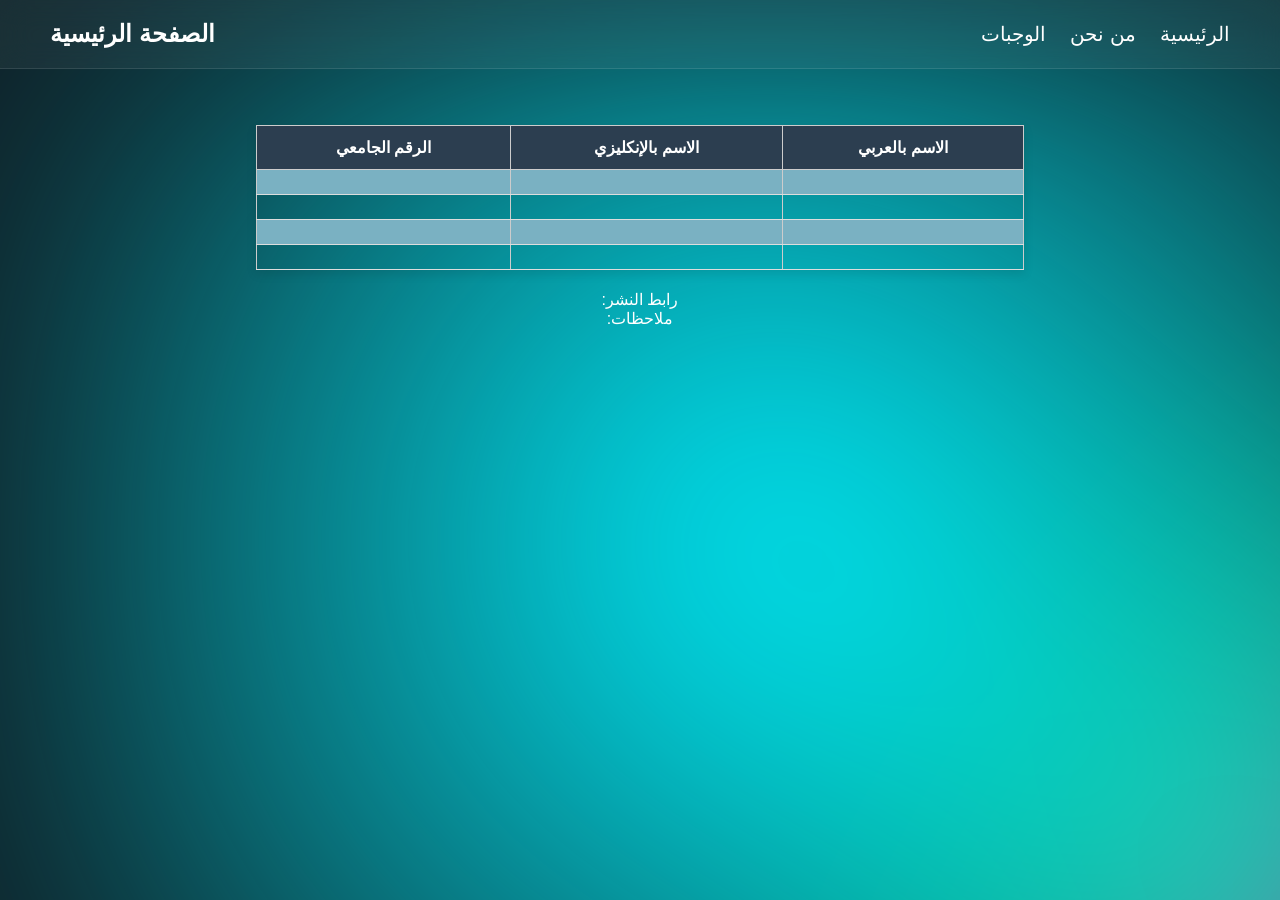
==== index.html @ 404163d5 "first commit" ====
<!DOCTYPE html>
    <html lang="en">
    <head>
        <meta charset="UTF-8">
        <meta name="viewport" content="width=device-width, initial-scale=1.0" >
        <title>Home</title>
        <link rel="stylesheet" href="style.css"> <!-- ربط ملف CSS -->
    </head>
    <div class="background"></div>
    <body>
        
        <header>

<h2>الصفحة الرئيسية</h2> <!-- عنوان رئيسي -->

<!-- قائمة التنقل -->
<nav>
<a href="index.html">الرئيسية</a>
<a href="AboutUs.html">من نحن</a>
<a href="Meals.html">الوجبات</a>
</nav>

</header>

<center>
    <br><br>
<table border="1" dir="rtl" class="table">
  <tr>
    <th>الاسم بالعربي</th>
    <th>الاسم بالإنكليزي</th>
    <th>الرقم الجامعي</th>
  </tr>

  <tr>
    <td></td>
    <td></td>
    <td></td>
  </tr>

  <tr>
    <td></td>
    <td></td>
    <td></td>
  </tr>

  <tr>
    <td></td>
    <td></td>
    <td></td>
  </tr>

  <tr>
    <td></td>
    <td></td>
    <td></td>
  </tr>
</table>



<p dir="rtl" >رابط النشر: </p> <!-- رابط الموقع -->
<p dir="rtl">ملاحظات: </p> <!-- ملاحظات -->

</center>
    </body>
    </html>
---- style.css ----
/* تحديد إعدادات عامة لكل العناصر  والصفحات*/
*{
    margin:0; /* إزالة المسافات الخارجية الافتراضية */
    padding:0; /* إزالة المسافات الداخلية الافتراضية */
    box-sizing:border-box; /* يخلي العرض والطول يشملوا البادينغ والحدود */
    font-family: 'Segoe UI', sans-serif; /* نوع الخط */}
/* تنسيق الصفحة بالكامل */
body{
    height:100vh; /* ارتفاع الصفحة كامل الشاشة */
    background:#0f2027; /* لون خلفية أساسي داكن */
    overflow-x:hidden; /* منع سكرول أفقي */
    color:white; /* لون النص أبيض */}
/* خلفية الألوان المتحركة */
.background{
    position:fixed; /* تثبيت العنصر بالخلف */
    width:200%; /* عرض أكبر من الشاشة ليعطي حركة */
    height:200%; /* ارتفاع أكبر من الشاشة */
    background: 
        radial-gradient(circle at 30% 30%, #00f2ff, transparent 40%), /* دائرة لون سماوي */
        radial-gradient(circle at 70% 70%, #ff00c8, transparent 40%), /* دائرة لون وردي */
        radial-gradient(circle at 50% 50%, #00ff88, transparent 40%); /* دائرة لون أخضر */
    animation: move 15s infinite alternate; /* تشغيل حركة اسمها move */
    z-index:-1; /* إرسال العنصر للخلف */
    filter: blur(120px); /* تمويه قوي ليعطي تأثير ناعم */}
/* تعريف حركة الخلفية */
@keyframes move{
    0%{ transform: translate(-10%, -10%) } /* بداية الحركة */
    100%{ transform: translate(10%, 10%) } /* نهاية الحركة */}
/* تنسيق الهيدر */
header{
    display:flex; /* استخدام نظام flex */
    justify-content:space-between; /* توزيع العناصر يمين ويسار */
    align-items:center; /* توسيط عمودي */
    padding:20px 50px; /* مسافات داخلية */
    backdrop-filter: blur(15px); /* تأثير زجاجي */
    background:rgba(255,255,255,0.05); /* لون شفاف */
    border-bottom:1px solid rgba(255,255,255,0.1); /* خط سفلي خفيف */}
/* عنوان الهيدر */
header h1{
    font-size:24px; /* حجم الخط */}
/* الروابط */
nav a{
    font-size: 20px;
    margin-left:20px; /* مسافة بين الروابط */
    text-decoration:none; /* إزالة الخط تحت الرابط */
    color:white; /* لون النص */
    position:relative; /* لحتى نستخدم ::after */}
/* الخط السفلي المتحرك تحت الرابط */
nav a::after{
    content:""; /* عنصر وهمي */
    position:absolute; /* تحديد موقعه */
    width:0%; /* يبدأ بدون عرض */
    height:2px; /* سماكة الخط */
    background:#00f2ff; /* لون الخط */
    left:0; /* يبدأ من اليسار */
    bottom:-5px; /* تحت النص */
    transition:0.3s; /* سرعة الحركة */}
/* عند تمرير الماوس */
nav a:hover::after{
    width:100%; /* الخط يتمدد بالكامل */}









/* تنسيق الصفحة الرئيسية   */
.table {
  width: 60%; /*عرض الجدول  */
  margin: 20px auto; /* مسافة من الأعلى والأسفل + توسيط الجدول */
  border-collapse: collapse; /* دمج الحدود بين الخلايا لتظهر بشكل متصل */
  font-family: Arial, sans-serif; /* نوع الخط داخل الجدول */
  box-shadow: 0 4px 10px rgba(0,0,0,0.1); /* ظل خفيف حول الجدول  */}
.table th {
  background-color: #2c3e50; /* لون خلفية رأس الجدول */
  color: white; /* لون النص داخل الرأس */
  padding: 12px; /* مسافة داخلية داخل الخلية */
  text-align: center; /* توسيط النص */
  font-size: 16px; /* حجم الخط */}
.table td {
  padding: 12px; /* مسافة داخلية للخلايا */
  text-align: center; /* توسيط النص داخل الخلية */
  border-bottom: 1px solid #ddd; /* خط خفيف أسفل كل خلية */}
.table tr:nth-child(even) {
  background-color: #7ab1c2; /* تلوين الصفوف الزوجية   */}
.table tr:hover {
  background-color: #d6eaf8; /* تغيير لون الصف عند مرور الماوس */
  transition: 0.3s; /* جعل تغيير اللون تدريجي وسلس */}
.table, th, td {
border: 1px solid #ccc; /* إضافة حدود خفيفة للجدول والخلايا */}










/*   تنسيق صفحة من نحن   */
/* الحاوية الرئيسية (الـ section كامل) */
section {
    max-width: 750px; /* يحدد عرض المحتوى وما يخليه يتمدد كثير */
    margin: 50px auto; /* يوسّط القسم بالصفحة مع مسافة فوق وتحت */
    padding: 30px; /* مسافة داخلية بين المحتوى وحدود الصندوق */
    font-family: Arial, sans-serif; /* نوع الخط */
    background: linear-gradient(135deg, #f5fbff, #7bbed4); /* تدرج لوني خفيف يعطي شكل عصري */
    border-radius: 18px; /* يجعل الزوايا دائرية */
    box-shadow: 0 10px 25px rgba(0, 0, 0, 0.4); /* ظل خفيف يعطي عمق */
    text-align: center; /* يوسّط النص داخل القسم */}
/* اسم المطعم (h1) */
section h1 {
    font-size: 38px; /* حجم الخط كبير لتمييز الاسم */
    color: #0f2d3f; /* لون أزرق غامق أنيق */
    margin-bottom: 5px; /* مسافة صغيرة تحت العنوان */
    letter-spacing: 1px; /* يوسع الحروف شوي ليعطي شكل أنيق */}
/* الوصف الصغير تحت الاسم */
section  p {
    font-size: 18px; /* حجم متوسط للنص */
    color: #0077b6; /* لون أزرق بحري */
    margin-bottom: 20px; /* مسافة تحت النص */}
/* صندوق الوصف */
.description {
    margin: 20px 0; /* مسافة فوق وتحت */
    padding: 15px; /* مسافة داخلية */
    background: #eaf6ff; /* خلفية زرقاء فاتحة */
    border-radius: 12px; /* زوايا دائرية */}
/* نص الوصف */
.description p {
    font-size: 17px; /* حجم مناسب للقراءة */
    color: #333; /* لون رمادي غامق */
    line-height: 1.6; /* تباعد بين الأسطر لتحسين القراءة */}
/* عنوان معلومات التواصل */
.contact h3 { color: black;
    text-align: right;
    margin-top: 25px; /* مسافة فوق العنوان */
    font-size: 22px; /* حجم واضح */
    color: #0f2d3f; /* لون متناسق مع التصميم */}
/* كل سطر من معلومات التواصل */
.contact p {color: black;
    text-align: right;
    font-size: 16px; /* حجم النص */
    background: #ffffff; /* خلفية بيضاء */
    margin: 10px auto; /* مسافة بين العناصر وتوسيطها */
    padding: 12px; /* مسافة داخلية */
    width: 100%; /* عرض العنصر */
    border-radius: 10px; /* زوايا دائرية */
    box-shadow: 0 3px 10px rgba(0,0,0,0.05); /* ظل خفيف */
    gap: 10px; /* مسافة بين الأيقونة والنص */
    transition: 0.3s; /* حركة ناعمة عند التغيير */}
/* تأثير عند المرور بالماوس */
.contact p:hover {
    background: #dff3ff; /* تغيير لون الخلفية */
    transform: scale(1.03); /* تكبير بسيط يعطي حركة جميلة */}






/*   تنسيق صفحة  الوجبات   */
table {
  width: 60%; /*عرض الجدول  */
  margin: 20px auto; /* مسافة من الأعلى والأسفل + توسيط الجدول */
  border-collapse: collapse; /* دمج الحدود بين الخلايا لتظهر بشكل متصل */
  font-family: Arial, sans-serif; /* نوع الخط داخل الجدول */
  box-shadow: 0 4px 10px rgba(0,0,0,0.1); /* ظل خفيف حول الجدول  */}
 th {
  background-color: #2c3e50; /* لون خلفية رأس الجدول */
  color: white; /* لون النص داخل الرأس */
  padding: 12px; /* مسافة داخلية داخل الخلية */
  text-align: center; /* توسيط النص */
  font-size: 16px; /* حجم الخط */}
td {
  padding: 12px; /* مسافة داخلية للخلايا */

  border-bottom: 1px solid #ddd; /* خط خفيف أسفل كل خلية */}
 tr:nth-child(even) {
  background-color: #7ab1c2; /* تلوين الصفوف الزوجية   */}
table, th, td {
border: 1px solid #ccc; /* إضافة حدود خفيفة للجدول والخلايا */}



form {
  width: 380px;
  background: #ffffff;
  padding: 25px;
  border-radius: 16px;
  border: 1px solid rgba(0,0,0,0.08);
  box-shadow: 0 15px 30px rgba(0,0,0,0.15);
}



form input {
  width: 100%;
  padding: 10px 12px;
  margin-bottom: 12px;
  border-radius: 10px;
  border: 1px solid #ddd;
  outline: none;
  transition: 0.3s;
  font-size: 14px;
}

/* عند الضغط */
form input:focus,
form select:focus,
form textarea:focus {
  border-color: #6c63ff;
  box-shadow: 0 0 6px rgba(108, 99, 255, 0.3);
}


.button {
  width: 22%;
  padding: 11px;
  border: none;
  border-radius: 10px;
  background: #6c63ff;
  color: white;
  font-size: 15px;
  cursor: pointer;
  transition: 0.3s;
}

.button:hover {
  background: #5146d8;
  transform: translateY(-1px);
}
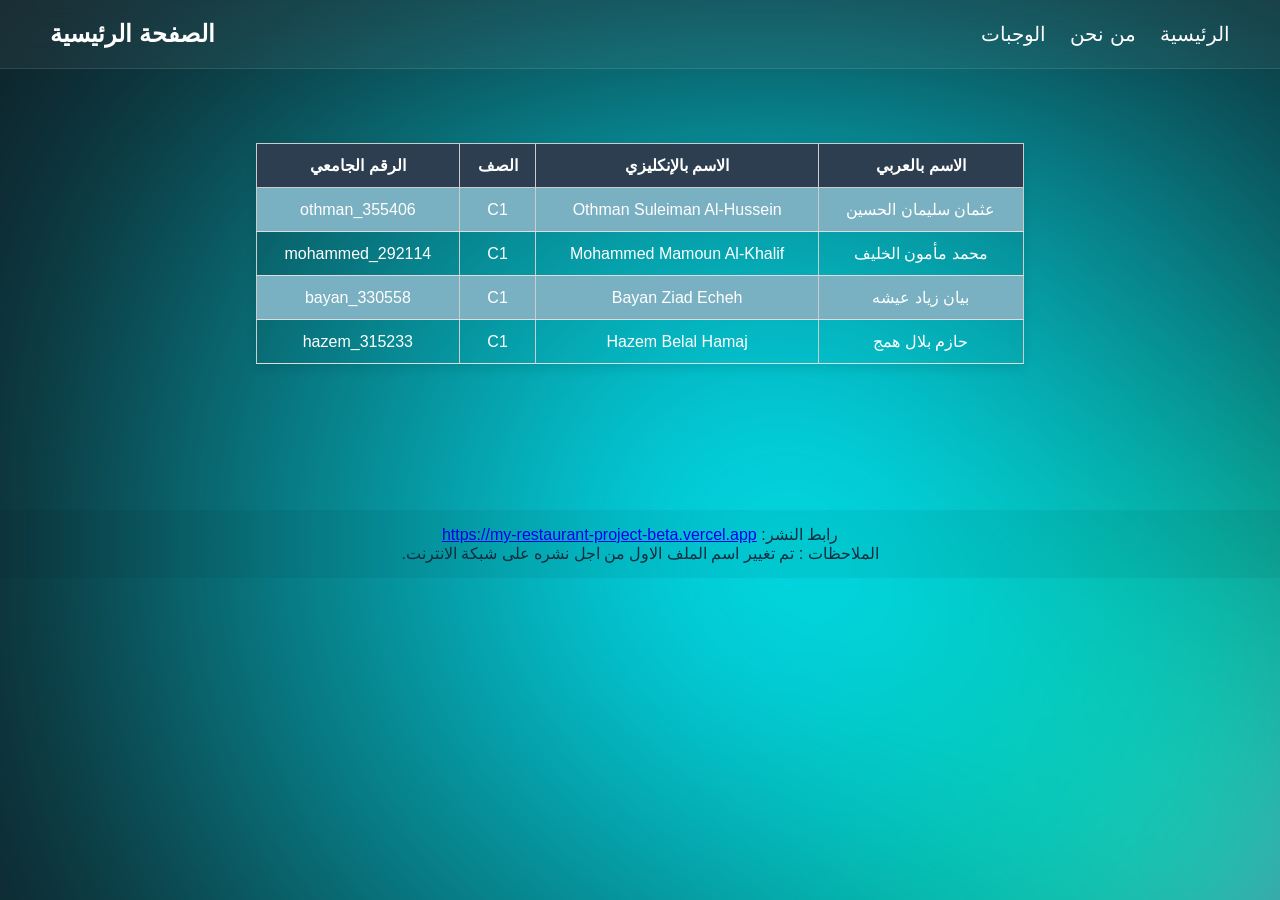
==== commit 2b5f1978: "إضافة ملف الجافا سكربت وتحديث باقي الملفات" ====
--- a/index.html
+++ b/index.html
@@ -1,16 +1,15 @@
-
-    <!DOCTYPE html>
-    <html lang="en">
-    <head>
-        <meta charset="UTF-8">
-        <meta name="viewport" content="width=device-width, initial-scale=1.0" >
-        <title>Home</title>
-        <link rel="stylesheet" href="style.css"> <!-- ربط ملف CSS -->
-    </head>
-    <div class="background"></div>
-    <body>
-        
-        <header>
+<!DOCTYPE html>
+<html lang="en">
+<head>
+    <meta charset="UTF-8">
+    <meta name="viewport" content="width=device-width, initial-scale=1.0" >
+    <title>Home</title>
+    <link rel="stylesheet" href="style.css"> <!-- ربط ملف CSS -->
+</head>
+<div class="background"></div>
+<body>
+    
+    <header>
 
 <h2>الصفحة الرئيسية</h2> <!-- عنوان رئيسي -->
 
@@ -24,46 +23,54 @@
 </header>
 
 <center>
-    <br><br>
+<br><br><br>
 <table border="1" dir="rtl" class="table">
-  <tr>
-    <th>الاسم بالعربي</th>
-    <th>الاسم بالإنكليزي</th>
-    <th>الرقم الجامعي</th>
-  </tr>
+<tr>
+<th>الاسم بالعربي</th>
+<th>الاسم بالإنكليزي</th>
+<th> الصف</th>
+<th>الرقم الجامعي</th>
+</tr>
 
-  <tr>
-    <td></td>
-    <td></td>
-    <td></td>
-  </tr>
+<tr>
+<td>عثمان سليمان الحسين</td>
+<td> Othman Suleiman Al-Hussein</td>
+<td>C1</td>
+ <td>othman_355406</td>
+</tr>
 
-  <tr>
-    <td></td>
-    <td></td>
-    <td></td>
-  </tr>
+<tr>
+<td>محمد مأمون الخليف</td>
+<td>Mohammed Mamoun Al-Khalif</td>
+<td>C1</td>
+ <td>mohammed_292114</td>
+</tr>
 
-  <tr>
-    <td></td>
-    <td></td>
-    <td></td>
-  </tr>
+<tr>
+<td>بيان زياد عيشه</td>
+<td>Bayan Ziad Echeh</td>
+<td>C1</td>
+ <td>bayan_330558</td>
+</tr>
 
-  <tr>
-    <td></td>
-    <td></td>
-    <td></td>
-  </tr>
+<tr>
+<td>حازم بلال همج</td>
+<td>Hazem Belal Hamaj</td>
+<td>C1</td>
+ <td>hazem_315233</td>
+</tr>
 </table>
 
+</center>
+<br><br><br><br><br><br><br>
+<footer>
+<p dir="rtl" >رابط النشر: <a href="https://my-restaurant-project-beta.vercel.app">
+https://my-restaurant-project-beta.vercel.app</a> </p> <!-- رابط الموقع -->
+<pre dir="rtl">الملاحظات : تم تغيير اسم الملف الاول من اجل نشره على شبكة الانترنت.
+</pre> <!-- ملاحظات -->
+</footer>
+
+</body>
+</html>
 
 
-<p dir="rtl" >رابط النشر: </p> <!-- رابط الموقع -->
-<p dir="rtl">ملاحظات: </p> <!-- ملاحظات -->
-
-</center>
-    </body>
-    </html>
-
-
--- a/style.css
+++ b/style.css
@@ -1,64 +1,64 @@
 
 /* تحديد إعدادات عامة لكل العناصر  والصفحات*/
 *{
-    margin:0; /* إزالة المسافات الخارجية الافتراضية */
-    padding:0; /* إزالة المسافات الداخلية الافتراضية */
-    box-sizing:border-box; /* يخلي العرض والطول يشملوا البادينغ والحدود */
-    font-family: 'Segoe UI', sans-serif; /* نوع الخط */}
+  margin:0; /* إزالة المسافات الخارجية الافتراضية */
+  padding:0; /* إزالة المسافات الداخلية الافتراضية */
+  box-sizing:border-box; /* يخلي العرض والطول يشملوا البادينغ والحدود */
+  font-family: 'Segoe UI', sans-serif; /* نوع الخط */}
 /* تنسيق الصفحة بالكامل */
 body{
-    height:100vh; /* ارتفاع الصفحة كامل الشاشة */
-    background:#0f2027; /* لون خلفية أساسي داكن */
-    overflow-x:hidden; /* منع سكرول أفقي */
-    color:white; /* لون النص أبيض */}
+  height:100vh; /* ارتفاع الصفحة كامل الشاشة */
+  background:#0f2027; /* لون خلفية أساسي داكن */
+  overflow-x:hidden; /* منع سكرول أفقي */
+  color:white; /* لون النص أبيض */}
 /* خلفية الألوان المتحركة */
 .background{
-    position:fixed; /* تثبيت العنصر بالخلف */
-    width:200%; /* عرض أكبر من الشاشة ليعطي حركة */
-    height:200%; /* ارتفاع أكبر من الشاشة */
-    background: 
-        radial-gradient(circle at 30% 30%, #00f2ff, transparent 40%), /* دائرة لون سماوي */
-        radial-gradient(circle at 70% 70%, #ff00c8, transparent 40%), /* دائرة لون وردي */
-        radial-gradient(circle at 50% 50%, #00ff88, transparent 40%); /* دائرة لون أخضر */
-    animation: move 15s infinite alternate; /* تشغيل حركة اسمها move */
-    z-index:-1; /* إرسال العنصر للخلف */
-    filter: blur(120px); /* تمويه قوي ليعطي تأثير ناعم */}
+  position:fixed; /* تثبيت العنصر بالخلف */
+  width:200%; /* عرض أكبر من الشاشة ليعطي حركة */
+  height:200%; /* ارتفاع أكبر من الشاشة */
+  background: 
+      radial-gradient(circle at 30% 30%, #00f2ff, transparent 40%), /* دائرة لون سماوي */
+      radial-gradient(circle at 70% 70%, #ff00c8, transparent 40%), /* دائرة لون وردي */
+      radial-gradient(circle at 50% 50%, #00ff88, transparent 40%); /* دائرة لون أخضر */
+  animation: move 15s infinite alternate; /* تشغيل حركة اسمها move */
+  z-index:-1; /* إرسال العنصر للخلف */
+  filter: blur(120px); /* تمويه قوي ليعطي تأثير ناعم */}
 /* تعريف حركة الخلفية */
 @keyframes move{
-    0%{ transform: translate(-10%, -10%) } /* بداية الحركة */
-    100%{ transform: translate(10%, 10%) } /* نهاية الحركة */}
+  0%{ transform: translate(-10%, -10%) } /* بداية الحركة */
+  100%{ transform: translate(10%, 10%) } /* نهاية الحركة */}
 /* تنسيق الهيدر */
 header{
-    display:flex; /* استخدام نظام flex */
-    justify-content:space-between; /* توزيع العناصر يمين ويسار */
-    align-items:center; /* توسيط عمودي */
-    padding:20px 50px; /* مسافات داخلية */
-    backdrop-filter: blur(15px); /* تأثير زجاجي */
-    background:rgba(255,255,255,0.05); /* لون شفاف */
-    border-bottom:1px solid rgba(255,255,255,0.1); /* خط سفلي خفيف */}
+  display:flex; /* استخدام نظام flex */
+  justify-content:space-between; /* توزيع العناصر يمين ويسار */
+  align-items:center; /* توسيط عمودي */
+  padding:20px 50px; /* مسافات داخلية */
+  backdrop-filter: blur(15px); /* تأثير زجاجي */
+  background:rgba(255,255,255,0.05); /* لون شفاف */
+  border-bottom:1px solid rgba(255,255,255,0.1); /* خط سفلي خفيف */}
 /* عنوان الهيدر */
 header h1{
-    font-size:24px; /* حجم الخط */}
+  font-size:24px; /* حجم الخط */}
 /* الروابط */
 nav a{
-    font-size: 20px;
-    margin-left:20px; /* مسافة بين الروابط */
-    text-decoration:none; /* إزالة الخط تحت الرابط */
-    color:white; /* لون النص */
-    position:relative; /* لحتى نستخدم ::after */}
+  font-size: 20px;
+  margin-left:20px; /* مسافة بين الروابط */
+  text-decoration:none; /* إزالة الخط تحت الرابط */
+  color:white; /* لون النص */
+  position:relative; /* لحتى نستخدم ::after */}
 /* الخط السفلي المتحرك تحت الرابط */
 nav a::after{
-    content:""; /* عنصر وهمي */
-    position:absolute; /* تحديد موقعه */
-    width:0%; /* يبدأ بدون عرض */
-    height:2px; /* سماكة الخط */
-    background:#00f2ff; /* لون الخط */
-    left:0; /* يبدأ من اليسار */
-    bottom:-5px; /* تحت النص */
-    transition:0.3s; /* سرعة الحركة */}
+  content:""; /* عنصر وهمي */
+  position:absolute; /* تحديد موقعه */
+  width:0%; /* يبدأ بدون عرض */
+  height:2px; /* سماكة الخط */
+  background:#00f2ff; /* لون الخط */
+  left:0; /* يبدأ من اليسار */
+  bottom:-5px; /* تحت النص */
+  transition:0.3s; /* سرعة الحركة */}
 /* عند تمرير الماوس */
 nav a:hover::after{
-    width:100%; /* الخط يتمدد بالكامل */}
+  width:100%; /* الخط يتمدد بالكامل */}
 
 
 
@@ -70,26 +70,26 @@
 
 /* تنسيق الصفحة الرئيسية   */
 .table {
-  width: 60%; /*عرض الجدول  */
-  margin: 20px auto; /* مسافة من الأعلى والأسفل + توسيط الجدول */
-  border-collapse: collapse; /* دمج الحدود بين الخلايا لتظهر بشكل متصل */
-  font-family: Arial, sans-serif; /* نوع الخط داخل الجدول */
-  box-shadow: 0 4px 10px rgba(0,0,0,0.1); /* ظل خفيف حول الجدول  */}
+width: 60%; /*عرض الجدول  */
+margin: 20px auto; /* مسافة من الأعلى والأسفل + توسيط الجدول */
+border-collapse: collapse; /* دمج الحدود بين الخلايا لتظهر بشكل متصل */
+font-family: Arial, sans-serif; /* نوع الخط داخل الجدول */
+box-shadow: 0 4px 10px rgba(0,0,0,0.1); /* ظل خفيف حول الجدول  */}
 .table th {
-  background-color: #2c3e50; /* لون خلفية رأس الجدول */
-  color: white; /* لون النص داخل الرأس */
-  padding: 12px; /* مسافة داخلية داخل الخلية */
-  text-align: center; /* توسيط النص */
-  font-size: 16px; /* حجم الخط */}
+background-color: #2c3e50; /* لون خلفية رأس الجدول */
+color: white; /* لون النص داخل الرأس */
+padding: 12px; /* مسافة داخلية داخل الخلية */
+text-align: center; /* توسيط النص */
+font-size: 16px; /* حجم الخط */}
 .table td {
-  padding: 12px; /* مسافة داخلية للخلايا */
-  text-align: center; /* توسيط النص داخل الخلية */
-  border-bottom: 1px solid #ddd; /* خط خفيف أسفل كل خلية */}
+padding: 12px; /* مسافة داخلية للخلايا */
+text-align: center; /* توسيط النص داخل الخلية */
+border-bottom: 1px solid #ddd; /* خط خفيف أسفل كل خلية */}
 .table tr:nth-child(even) {
-  background-color: #7ab1c2; /* تلوين الصفوف الزوجية   */}
+background-color: #7ab1c2; /* تلوين الصفوف الزوجية   */}
 .table tr:hover {
-  background-color: #d6eaf8; /* تغيير لون الصف عند مرور الماوس */
-  transition: 0.3s; /* جعل تغيير اللون تدريجي وسلس */}
+background-color: #d6eaf8; /* تغيير لون الصف عند مرور الماوس */
+transition: 0.3s; /* جعل تغيير اللون تدريجي وسلس */}
 .table, th, td {
 border: 1px solid #ccc; /* إضافة حدود خفيفة للجدول والخلايا */}
 
@@ -105,58 +105,58 @@
 /*   تنسيق صفحة من نحن   */
 /* الحاوية الرئيسية (الـ section كامل) */
 section {
-    max-width: 750px; /* يحدد عرض المحتوى وما يخليه يتمدد كثير */
-    margin: 50px auto; /* يوسّط القسم بالصفحة مع مسافة فوق وتحت */
-    padding: 30px; /* مسافة داخلية بين المحتوى وحدود الصندوق */
-    font-family: Arial, sans-serif; /* نوع الخط */
-    background: linear-gradient(135deg, #f5fbff, #7bbed4); /* تدرج لوني خفيف يعطي شكل عصري */
-    border-radius: 18px; /* يجعل الزوايا دائرية */
-    box-shadow: 0 10px 25px rgba(0, 0, 0, 0.4); /* ظل خفيف يعطي عمق */
-    text-align: center; /* يوسّط النص داخل القسم */}
+  max-width: 750px; /* يحدد عرض المحتوى وما يخليه يتمدد كثير */
+  margin: 50px auto; /* يوسّط القسم بالصفحة مع مسافة فوق وتحت */
+  padding: 30px; /* مسافة داخلية بين المحتوى وحدود الصندوق */
+  font-family: Arial, sans-serif; /* نوع الخط */
+  background: linear-gradient(135deg, #f5fbff, #7bbed4); /* تدرج لوني خفيف يعطي شكل عصري */
+  border-radius: 18px; /* يجعل الزوايا دائرية */
+  box-shadow: 0 10px 25px rgba(0, 0, 0, 0.4); /* ظل خفيف يعطي عمق */
+  text-align: center; /* يوسّط النص داخل القسم */}
 /* اسم المطعم (h1) */
 section h1 {
-    font-size: 38px; /* حجم الخط كبير لتمييز الاسم */
-    color: #0f2d3f; /* لون أزرق غامق أنيق */
-    margin-bottom: 5px; /* مسافة صغيرة تحت العنوان */
-    letter-spacing: 1px; /* يوسع الحروف شوي ليعطي شكل أنيق */}
+  font-size: 38px; /* حجم الخط كبير لتمييز الاسم */
+  color: #0f2d3f; /* لون أزرق غامق أنيق */
+  margin-bottom: 5px; /* مسافة صغيرة تحت العنوان */
+  letter-spacing: 1px; /* يوسع الحروف شوي ليعطي شكل أنيق */}
 /* الوصف الصغير تحت الاسم */
 section  p {
-    font-size: 18px; /* حجم متوسط للنص */
-    color: #0077b6; /* لون أزرق بحري */
-    margin-bottom: 20px; /* مسافة تحت النص */}
+  font-size: 18px; /* حجم متوسط للنص */
+  color: #0077b6; /* لون أزرق بحري */
+  margin-bottom: 20px; /* مسافة تحت النص */}
 /* صندوق الوصف */
 .description {
-    margin: 20px 0; /* مسافة فوق وتحت */
-    padding: 15px; /* مسافة داخلية */
-    background: #eaf6ff; /* خلفية زرقاء فاتحة */
-    border-radius: 12px; /* زوايا دائرية */}
+  margin: 20px 0; /* مسافة فوق وتحت */
+  padding: 15px; /* مسافة داخلية */
+  background: #eaf6ff; /* خلفية زرقاء فاتحة */
+  border-radius: 12px; /* زوايا دائرية */}
 /* نص الوصف */
 .description p {
-    font-size: 17px; /* حجم مناسب للقراءة */
-    color: #333; /* لون رمادي غامق */
-    line-height: 1.6; /* تباعد بين الأسطر لتحسين القراءة */}
+  font-size: 17px; /* حجم مناسب للقراءة */
+  color: #333; /* لون رمادي غامق */
+  line-height: 1.6; /* تباعد بين الأسطر لتحسين القراءة */}
 /* عنوان معلومات التواصل */
 .contact h3 { color: black;
-    text-align: right;
-    margin-top: 25px; /* مسافة فوق العنوان */
-    font-size: 22px; /* حجم واضح */
-    color: #0f2d3f; /* لون متناسق مع التصميم */}
+  text-align: right;
+  margin-top: 25px; /* مسافة فوق العنوان */
+  font-size: 22px; /* حجم واضح */
+  color: #0f2d3f; /* لون متناسق مع التصميم */}
 /* كل سطر من معلومات التواصل */
 .contact p {color: black;
-    text-align: right;
-    font-size: 16px; /* حجم النص */
-    background: #ffffff; /* خلفية بيضاء */
-    margin: 10px auto; /* مسافة بين العناصر وتوسيطها */
-    padding: 12px; /* مسافة داخلية */
-    width: 100%; /* عرض العنصر */
-    border-radius: 10px; /* زوايا دائرية */
-    box-shadow: 0 3px 10px rgba(0,0,0,0.05); /* ظل خفيف */
-    gap: 10px; /* مسافة بين الأيقونة والنص */
-    transition: 0.3s; /* حركة ناعمة عند التغيير */}
+  text-align: right;
+  font-size: 16px; /* حجم النص */
+  background: #ffffff; /* خلفية بيضاء */
+  margin: 10px auto; /* مسافة بين العناصر وتوسيطها */
+  padding: 12px; /* مسافة داخلية */
+  width: 100%; /* عرض العنصر */
+  border-radius: 10px; /* زوايا دائرية */
+  box-shadow: 0 3px 10px rgba(0,0,0,0.05); /* ظل خفيف */
+  gap: 10px; /* مسافة بين الأيقونة والنص */
+  transition: 0.3s; /* حركة ناعمة عند التغيير */}
 /* تأثير عند المرور بالماوس */
 .contact p:hover {
-    background: #dff3ff; /* تغيير لون الخلفية */
-    transform: scale(1.03); /* تكبير بسيط يعطي حركة جميلة */}
+  background: #dff3ff; /* تغيير لون الخلفية */
+  transform: scale(1.03); /* تكبير بسيط يعطي حركة جميلة */}
 
 
 
@@ -165,75 +165,110 @@
 
 /*   تنسيق صفحة  الوجبات   */
 table {
-  width: 60%; /*عرض الجدول  */
-  margin: 20px auto; /* مسافة من الأعلى والأسفل + توسيط الجدول */
-  border-collapse: collapse; /* دمج الحدود بين الخلايا لتظهر بشكل متصل */
-  font-family: Arial, sans-serif; /* نوع الخط داخل الجدول */
-  box-shadow: 0 4px 10px rgba(0,0,0,0.1); /* ظل خفيف حول الجدول  */}
- th {
-  background-color: #2c3e50; /* لون خلفية رأس الجدول */
-  color: white; /* لون النص داخل الرأس */
-  padding: 12px; /* مسافة داخلية داخل الخلية */
-  text-align: center; /* توسيط النص */
-  font-size: 16px; /* حجم الخط */}
+width: 60%; /*عرض الجدول  */
+margin: 20px auto; /* مسافة من الأعلى والأسفل + توسيط الجدول */
+border-collapse: collapse; /* دمج الحدود بين الخلايا لتظهر بشكل متصل */
+font-family: Arial, sans-serif; /* نوع الخط داخل الجدول */
+box-shadow: 0 4px 10px rgba(0,0,0,0.1); /* ظل خفيف حول الجدول  */}
+th {
+background-color: #2c3e50; /* لون خلفية رأس الجدول */
+color: white; /* لون النص داخل الرأس */
+padding: 12px; /* مسافة داخلية داخل الخلية */
+text-align: center; /* توسيط النص */
+font-size: 16px; /* حجم الخط */}
 td {
-  padding: 12px; /* مسافة داخلية للخلايا */
-
-  border-bottom: 1px solid #ddd; /* خط خفيف أسفل كل خلية */}
- tr:nth-child(even) {
-  background-color: #7ab1c2; /* تلوين الصفوف الزوجية   */}
+padding: 12px; /* مسافة داخلية للخلايا */
+
+border-bottom: 1px solid #ddd; /* خط خفيف أسفل كل خلية */}
+tr:nth-child(even) {
+background-color: #7ab1c2; /* تلوين الصفوف الزوجية   */}
 table, th, td {
 border: 1px solid #ccc; /* إضافة حدود خفيفة للجدول والخلايا */}
 
 
 
 form {
-  width: 380px;
-  background: #ffffff;
-  padding: 25px;
-  border-radius: 16px;
-  border: 1px solid rgba(0,0,0,0.08);
-  box-shadow: 0 15px 30px rgba(0,0,0,0.15);
+width: 380px;
+background: #ffffff;
+padding: 25px;
+border-radius: 16px;
+border: 1px solid rgba(0,0,0,0.08);
+box-shadow: 0 15px 30px rgba(0,0,0,0.15);
 }
 
 
 
 form input {
-  width: 100%;
-  padding: 10px 12px;
-  margin-bottom: 12px;
-  border-radius: 10px;
-  border: 1px solid #ddd;
-  outline: none;
-  transition: 0.3s;
-  font-size: 14px;
+width: 100%;
+padding: 10px 12px;
+margin-bottom: 12px;
+border-radius: 10px;
+border: 1px solid #ddd;
+outline: none;
+transition: 0.3s;
+font-size: 14px;
 }
 
 /* عند الضغط */
-form input:focus,
-form select:focus,
-form textarea:focus {
-  border-color: #6c63ff;
-  box-shadow: 0 0 6px rgba(108, 99, 255, 0.3);
+form input:focus
+{
+border-color: #6c63ff;
+box-shadow: 0 0 6px rgba(108, 99, 255, 0.3);
 }
 
 
 .button {
-  width: 22%;
-  padding: 11px;
+width: 22%;
+padding: 11px;
+border: none;
+border-radius: 10px;
+background: #6c63ff;
+color: white;
+font-size: 15px;
+cursor: pointer;
+transition: 0.3s;
+}
+
+.button:hover {
+background: #5146d8;
+transform: translateY(-1px);
+}
+
+
+
+/* أزرار + و - */
+.qty-btn {
+  width: 35px;
+  height: 35px;
+  font-size: 20px;
+  font-weight: bold;
   border: none;
-  border-radius: 10px;
-  background: #6c63ff;
+  border-radius: 8px;
+  cursor: pointer;
+  background-color: #2c3e50;
   color: white;
-  font-size: 15px;
-  cursor: pointer;
-  transition: 0.3s;
-}
-
-.button:hover {
-  background: #5146d8;
-  transform: translateY(-1px);
-}
-
-
-
+  transition: 0.2s;
+}
+
+/* عند المرور */
+.qty-btn:hover {
+  background-color: #34495e;
+  transform: scale(1.1);
+}
+
+/* رقم الكمية */
+.qty {
+  font-size: 18px;
+  margin: 0 10px;
+  font-weight: bold;
+}
+
+
+
+footer{
+color: #0f2d3f;
+  text-align:center; /* توسيط النص */
+  padding:15px; /* مسافة داخلية */
+  background:rgba(0, 0, 0, 0.05); /* خلفية شفافة */
+}
+
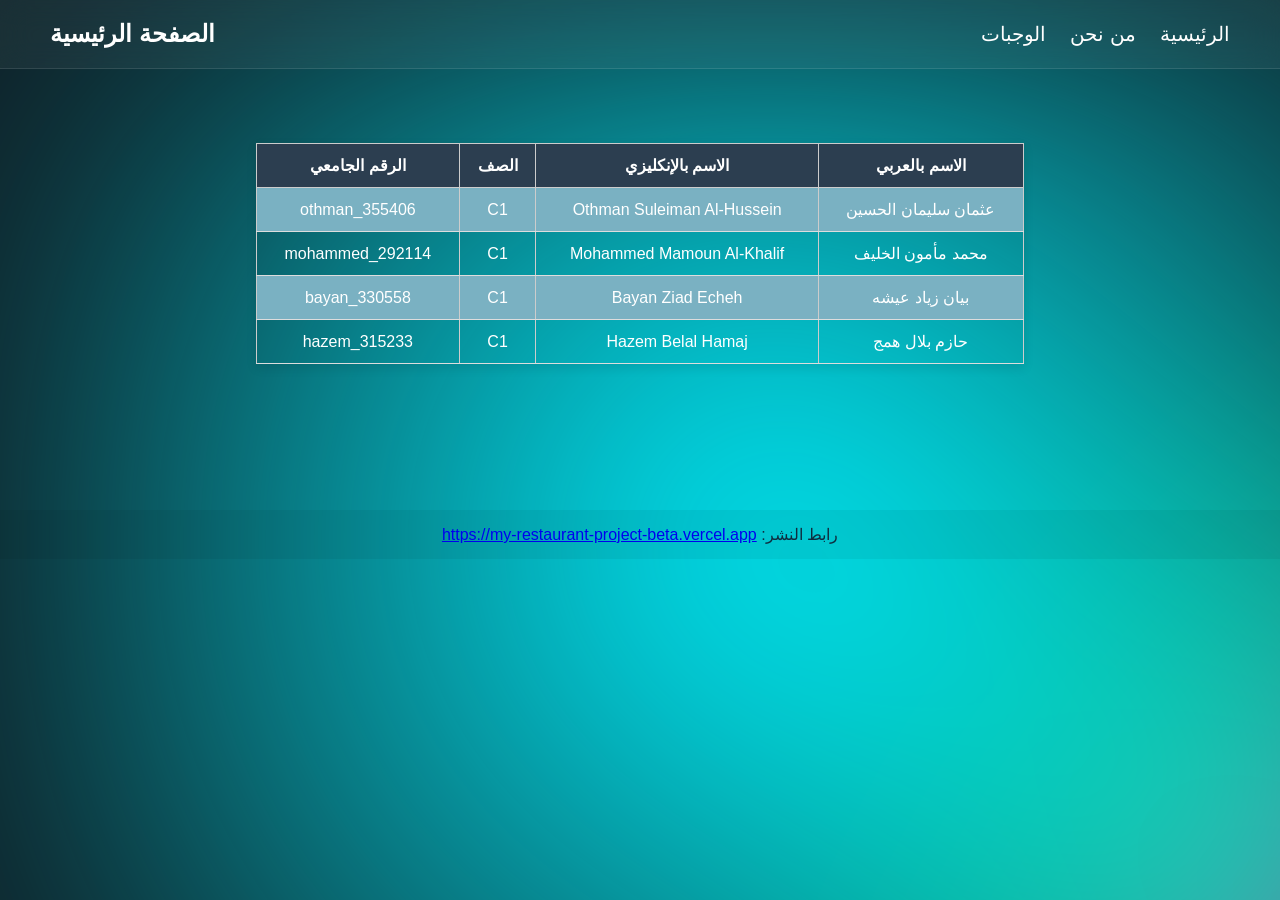
==== commit cb0f9fb1: "بعض وتحديث الملفات" ====
--- a/index.html
+++ b/index.html
@@ -1,3 +1,4 @@
+
 <!DOCTYPE html>
 <html lang="en">
 <head>
@@ -66,8 +67,6 @@
 <footer>
 <p dir="rtl" >رابط النشر: <a href="https://my-restaurant-project-beta.vercel.app">
 https://my-restaurant-project-beta.vercel.app</a> </p> <!-- رابط الموقع -->
-<pre dir="rtl">الملاحظات : تم تغيير اسم الملف الاول من اجل نشره على شبكة الانترنت.
-</pre> <!-- ملاحظات -->
 </footer>
 
 </body>
